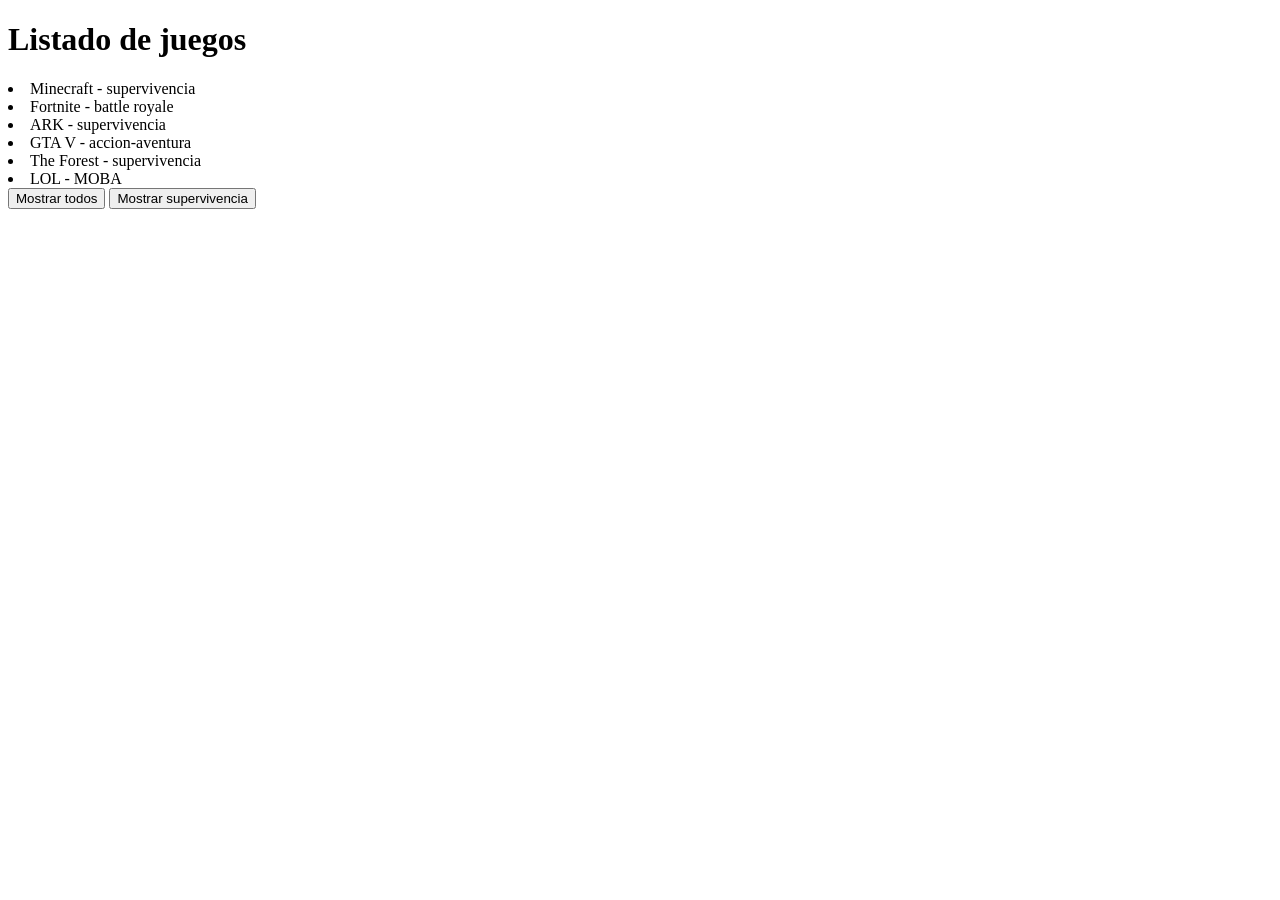
==== listado.html @ c9498598 "Logica implementada a la pagina de 'listado'" ====
<!DOCTYPE html>
<html lang="es">
<head>
    <meta charset="UTF-8">
    <meta name="viewport" content="width=device-width, initial-scale=1.0">
    <title>Listado</title>
</head>
<body>
    <h1>Listado de juegos</h1>

    <div id="lista"></div>

    <button id="botonTodos">Mostrar todos</button>
    <button id="botonSupervivencia">Mostrar supervivencia</button>

    <script src="listado.js"></script>
</body>
</html>
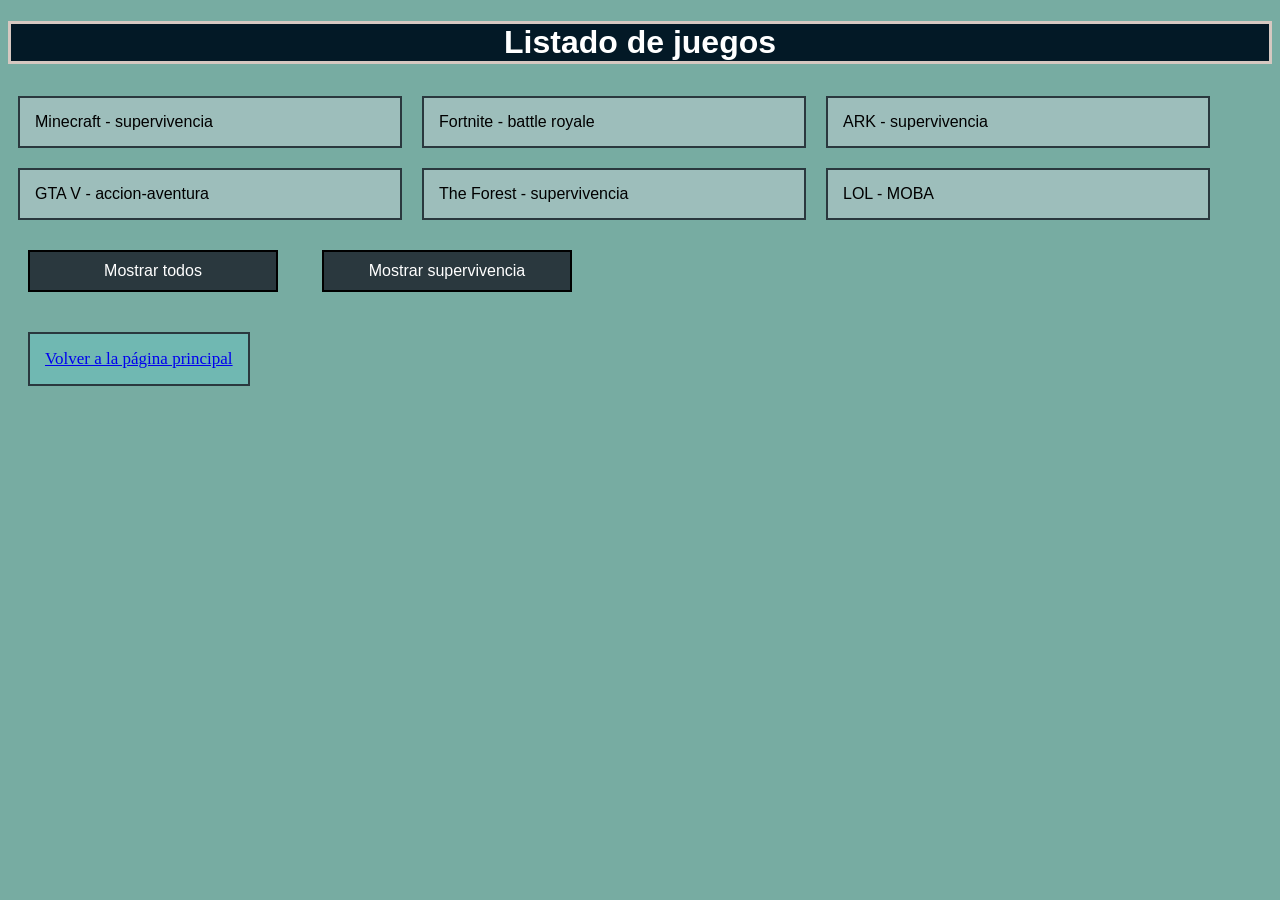
==== commit 725e6d8b: "se agrego estilo a la nueva pagina 'listado', se modificaron algunos atributos y propiedades, y se a" ====
--- a/listado.html
+++ b/listado.html
@@ -4,14 +4,19 @@
     <meta charset="UTF-8">
     <meta name="viewport" content="width=device-width, initial-scale=1.0">
     <title>Listado</title>
+    <link rel="stylesheet" href="estilos.css">
 </head>
 <body>
     <h1>Listado de juegos</h1>
 
     <div id="lista"></div>
 
-    <button id="botonTodos">Mostrar todos</button>
-    <button id="botonSupervivencia">Mostrar supervivencia</button>
+    <div>
+        <button id="botonTodos">Mostrar todos</button>
+        <button id="botonSupervivencia">Mostrar supervivencia</button>
+    </div>
+    
+    <a class="enlaces" href="index.html">Volver a la página principal</a>
 
     <script src="listado.js"></script>
 </body>
--- a/estilos.css
+++ b/estilos.css
@@ -0,0 +1,72 @@
+body {
+    background-color: #77aca2;
+}
+
+h1 {
+    color: #ffffff;
+    text-align: center;
+    font-family: Arial, sans-serif;
+    background-color: #031926;
+    border: 3px solid #d6c8c1;
+}
+
+.Meriendas {
+    background-color: #9DBEBB;
+    border: 2px solid #2a383e;
+    padding: 10px;
+    margin: 5px;
+    font-family: helvetica, sans-serif;
+}
+
+button {
+    background-color: #2a383e;
+    color: #ffffff;
+    border: 2px black solid;
+    padding: 10px 20px;
+    cursor: pointer;
+    font-size: 16px;
+    margin: 20px;
+    display: inline-block;
+    width: 250px;
+}
+
+.respuesta {
+    margin: 20px;
+    font-family: helvetica, sans-serif;
+    font-weight: bold;
+}
+
+.enlaces {
+    background-color: #70b8b2;
+    margin: 20px;
+    font-size: 17px;
+    border: 2px solid #2a383e;
+    padding: 15px;
+    display: inline-block;
+}
+
+.destacados {
+    background-color: #579696;
+}
+
+.tarjeta {
+    border: 2px solid #2a383e;
+    padding: 15;
+    margin: 10px;
+    display: inline-block;
+    width: 200px;
+    cursor: pointer;
+    font-family: helvetica, sans-serif;
+    user-select: none;
+}
+
+.juego {
+    font-size: 16px;
+    background-color: #9DBEBB;
+    border: 2px solid #2a383e;
+    padding: 15px;
+    margin: 10px;
+    width: 350px;
+    font-family: helvetica, sans-serif;
+    display: inline-block;
+}
